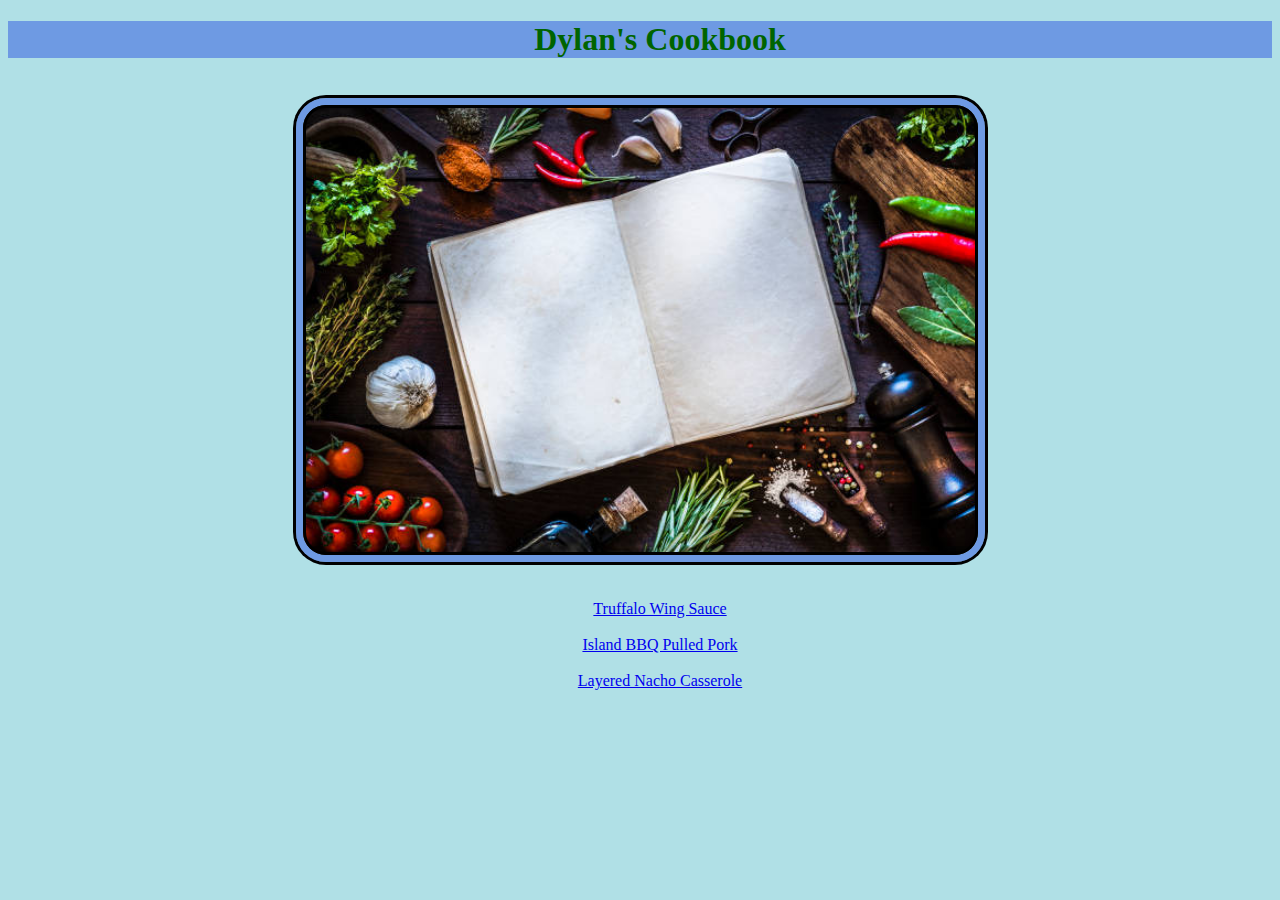
==== index.html @ 7964e063 "Optimize image loading by moving it further up" ====
<!DOCTYPE html>
<html lang="en">
<head>
    <meta charset="UTF-8">
    <meta http-equiv="X-UA-Compatible" content="IE=edge">
    <meta name="viewport" content="width=device-width, initial-scale=1.0">
    <title>Dylan's Cookbook</title>
    <style>
        body {
            background-color: powderblue;
        }

        img {
            outline:3px solid black;
            outline-offset: -10px;
            border: 7.5px solid rgba(65, 105, 225, 0.596);
            box-shadow: 0 0 0 3px black;
            border-radius: 30px;
        }

        div {
        text-align: center;
        }
        h1,
        h2,
        h4,
        p,
        li {
            text-align: center;
        }

        h1 {
            color: darkgreen;
            background-color: rgba(65, 105, 225, 0.596);
            background-position: center;
        }

        h2 {
            color: black;
        }

        h4 {
            color: darkolivegreen;
        }

        p {
            color: black;
        }
        
        li {
            color: black;
        }
    </style> 
</head>
<body>
    <h1>&nbsp;&nbsp;&nbsp;&nbsp;&nbsp;Dylan's Cookbook</h1>
    &nbsp;
    <div>
        <img src="img/cookbook.jpg" alt="A blank cookbook"
        width="auto"
        height="450"
        >
    </div>
    &nbsp;
    <ul style="list-style: none;">
        <li><a href="./recipes/truffalosauce.html">Truffalo Wing Sauce</a></li>
        &nbsp;
        <li><a href="./recipes/teriyakibbqpork.html">Island BBQ Pulled Pork</a></li>
        &nbsp;
        <li><a href="./recipes/layerednachocasserole.html">Layered Nacho Casserole</a></li>
        &nbsp;
    </ul>    
</body>
</html>
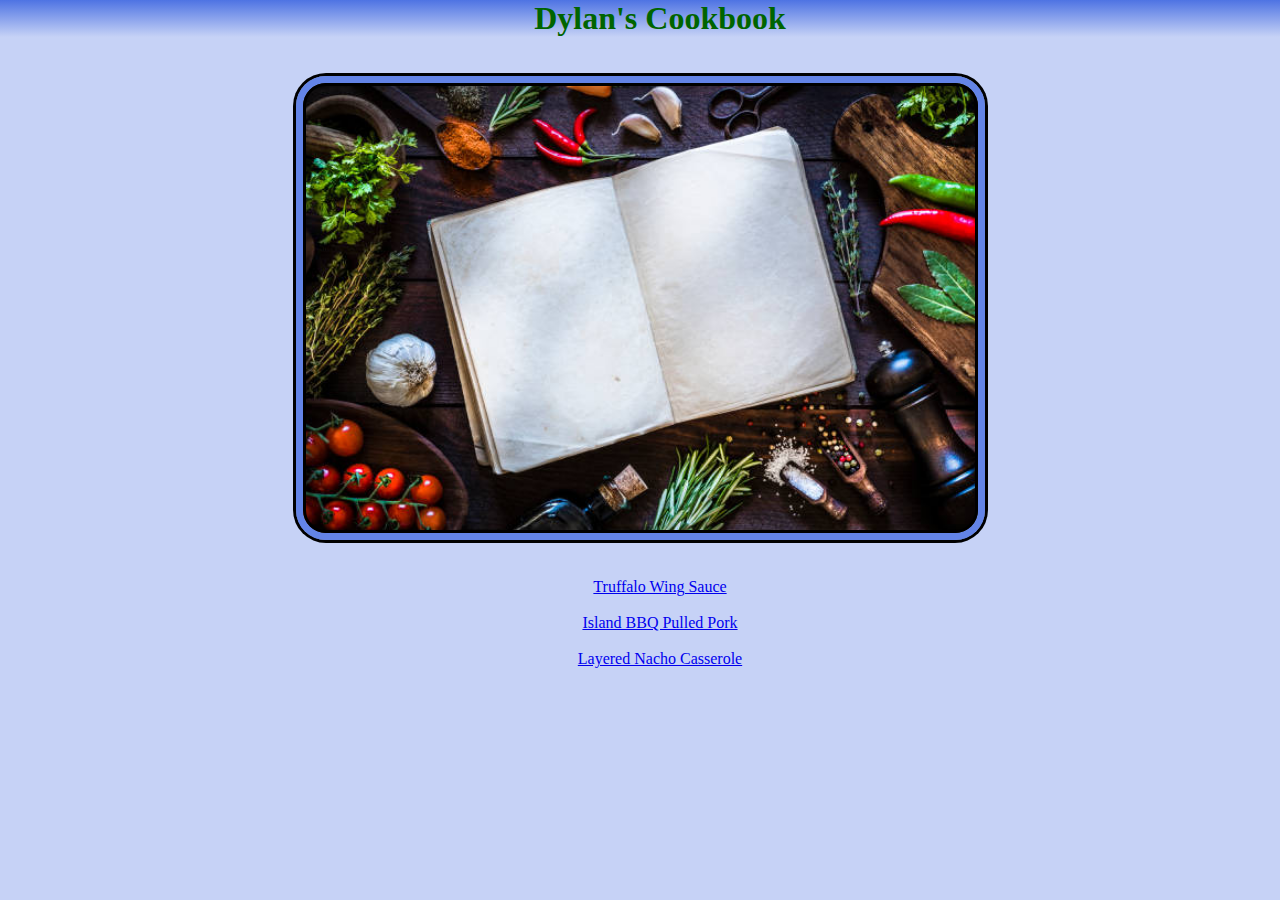
==== commit 7591d00b: "Add color gradient to header/footer remove margins" ====
--- a/index.html
+++ b/index.html
@@ -5,55 +5,10 @@
     <meta http-equiv="X-UA-Compatible" content="IE=edge">
     <meta name="viewport" content="width=device-width, initial-scale=1.0">
     <title>Dylan's Cookbook</title>
-    <style>
-        body {
-            background-color: powderblue;
-        }
-
-        img {
-            outline:3px solid black;
-            outline-offset: -10px;
-            border: 7.5px solid rgba(65, 105, 225, 0.596);
-            box-shadow: 0 0 0 3px black;
-            border-radius: 30px;
-        }
-
-        div {
-        text-align: center;
-        }
-        h1,
-        h2,
-        h4,
-        p,
-        li {
-            text-align: center;
-        }
-
-        h1 {
-            color: darkgreen;
-            background-color: rgba(65, 105, 225, 0.596);
-            background-position: center;
-        }
-
-        h2 {
-            color: black;
-        }
-
-        h4 {
-            color: darkolivegreen;
-        }
-
-        p {
-            color: black;
-        }
-        
-        li {
-            color: black;
-        }
-    </style> 
+    <link rel="stylesheet" href="stylemain.css">
 </head>
-<body>
-    <h1>&nbsp;&nbsp;&nbsp;&nbsp;&nbsp;Dylan's Cookbook</h1>
+<body style="margin:0">
+    <h1 style="margin-top:0;">&nbsp;&nbsp;&nbsp;&nbsp;&nbsp;Dylan's Cookbook</h1>
     &nbsp;
     <div>
         <img src="img/cookbook.jpg" alt="A blank cookbook"
--- a/stylemain.css
+++ b/stylemain.css
@@ -0,0 +1,51 @@
+body {
+    background-color: rgba(65, 105, 225, 0.3);
+}
+   
+img {
+    outline:3px solid black;
+    outline-offset: -10px;
+    border: 7.5px solid rgba(65, 105, 225, 0.75);
+    box-shadow: 0 0 0 3px black;
+    border-radius: 30px;
+}
+
+div {
+text-align: center;
+}
+
+h1,
+h2,
+h4,
+p,
+li {
+    text-align: center;
+}
+
+h1 {
+    color: darkgreen;
+    background-image: linear-gradient(rgba(65, 105, 225, 0.9),rgba(65, 105, 225, 0.0));
+}
+
+h2 {
+    color: black;
+}
+
+h3 {
+    color:transparent;
+    background-image: linear-gradient(rgba(65, 105, 225, 0.9),rgba(65, 105, 225, 0.0));
+    transform: rotate(180deg); 
+    margin-bottom:0; 
+}
+
+h4 {
+    color: darkolivegreen;
+}
+
+p {
+    color: black;
+}
+
+li {
+    color: black;
+}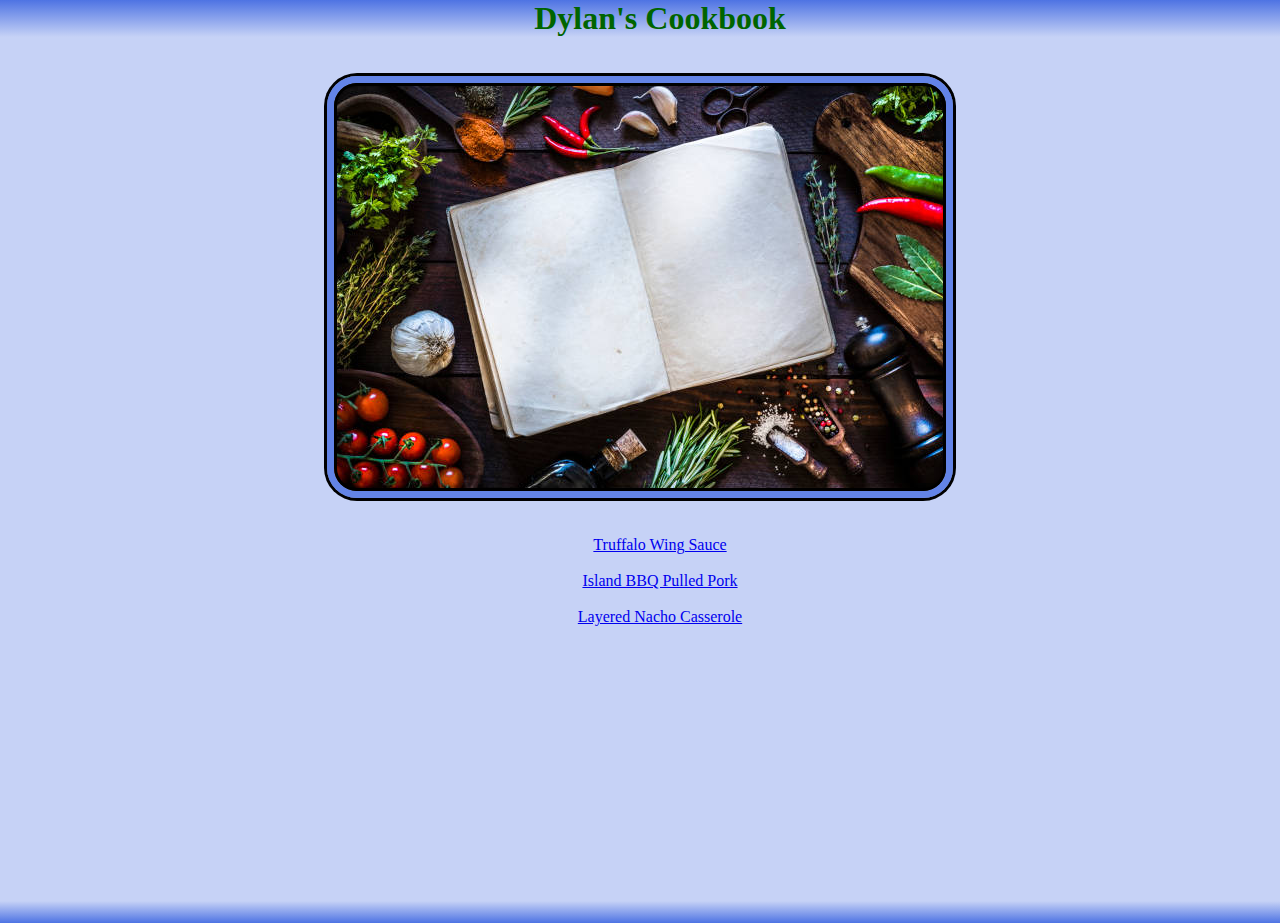
==== commit 953c88fe: "readjust image perimeters for different screens" ====
--- a/index.html
+++ b/index.html
@@ -13,7 +13,7 @@
     <div>
         <img src="img/cookbook.jpg" alt="A blank cookbook"
         width="auto"
-        height="450"
+        height="auto"
         >
     </div>
     &nbsp;
@@ -24,6 +24,14 @@
         &nbsp;
         <li><a href="./recipes/layerednachocasserole.html">Layered Nacho Casserole</a></li>
         &nbsp;
-    </ul>    
+    </ul> 
+    <p>&nbsp;</p>
+    <p>&nbsp;</p>
+    <p>&nbsp;</p>
+    <p>&nbsp;</p>
+    <p>&nbsp;</p>
+    <p>&nbsp;</p>
+    <p>&nbsp;</p>
+    <h3>.</h3>   
 </body>
 </html>--- a/stylemain.css
+++ b/stylemain.css
@@ -1,13 +1,15 @@
 body {
     background-color: rgba(65, 105, 225, 0.3);
 }
-   
+  
 img {
     outline:3px solid black;
     outline-offset: -10px;
     border: 7.5px solid rgba(65, 105, 225, 0.75);
     box-shadow: 0 0 0 3px black;
     border-radius: 30px;
+    object-fit: scale-down;
+    max-width: 90%;
 }
 
 div {
@@ -23,6 +25,7 @@
 }
 
 h1 {
+    max-width: 110%;
     color: darkgreen;
     background-image: linear-gradient(rgba(65, 105, 225, 0.9),rgba(65, 105, 225, 0.0));
 }
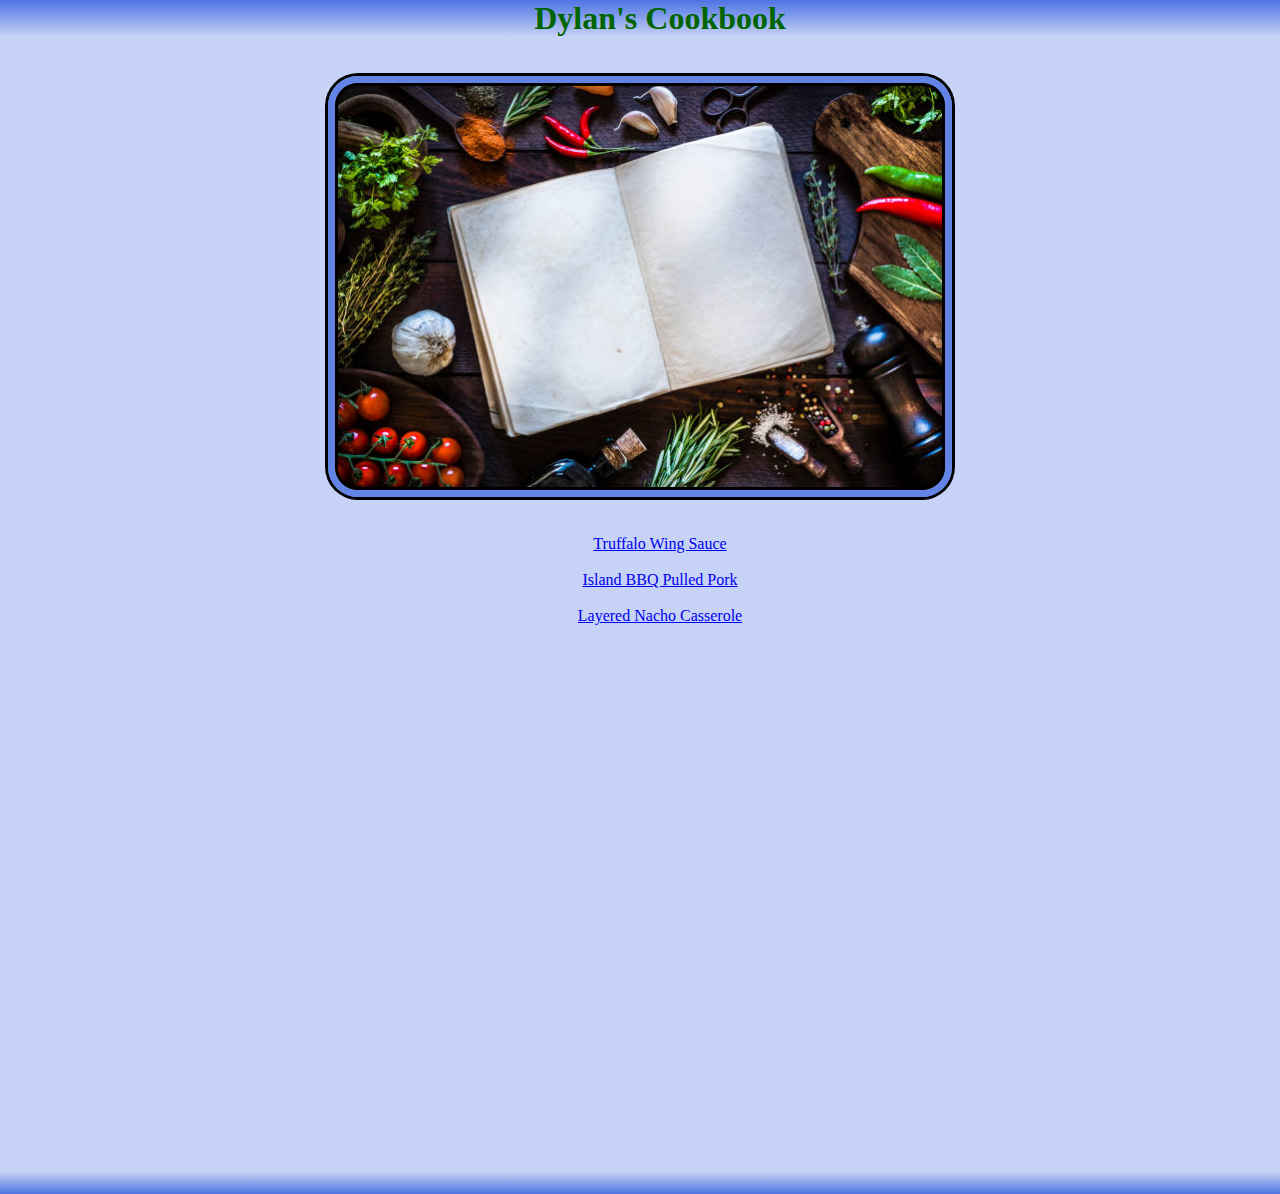
==== commit 64165c07: "Readjust image perimeters for different screens" ====
--- a/index.html
+++ b/index.html
@@ -12,7 +12,7 @@
     &nbsp;
     <div>
         <img src="img/cookbook.jpg" alt="A blank cookbook"
-        width="auto"
+        width="610"
         height="auto"
         >
     </div>
@@ -32,6 +32,15 @@
     <p>&nbsp;</p>
     <p>&nbsp;</p>
     <p>&nbsp;</p>
+    <p>&nbsp;</p>
+    <p>&nbsp;</p>
+    <p>&nbsp;</p>
+    <p>&nbsp;</p>
+    <p>&nbsp;</p>
+    <p>&nbsp;</p>
+    <p>&nbsp;</p>
+    <p>&nbsp;</p>
+
     <h3>.</h3>   
 </body>
 </html>--- a/stylemain.css
+++ b/stylemain.css
@@ -13,7 +13,7 @@
 }
 
 div {
-text-align: center;
+    text-align: center;
 }
 
 h1,
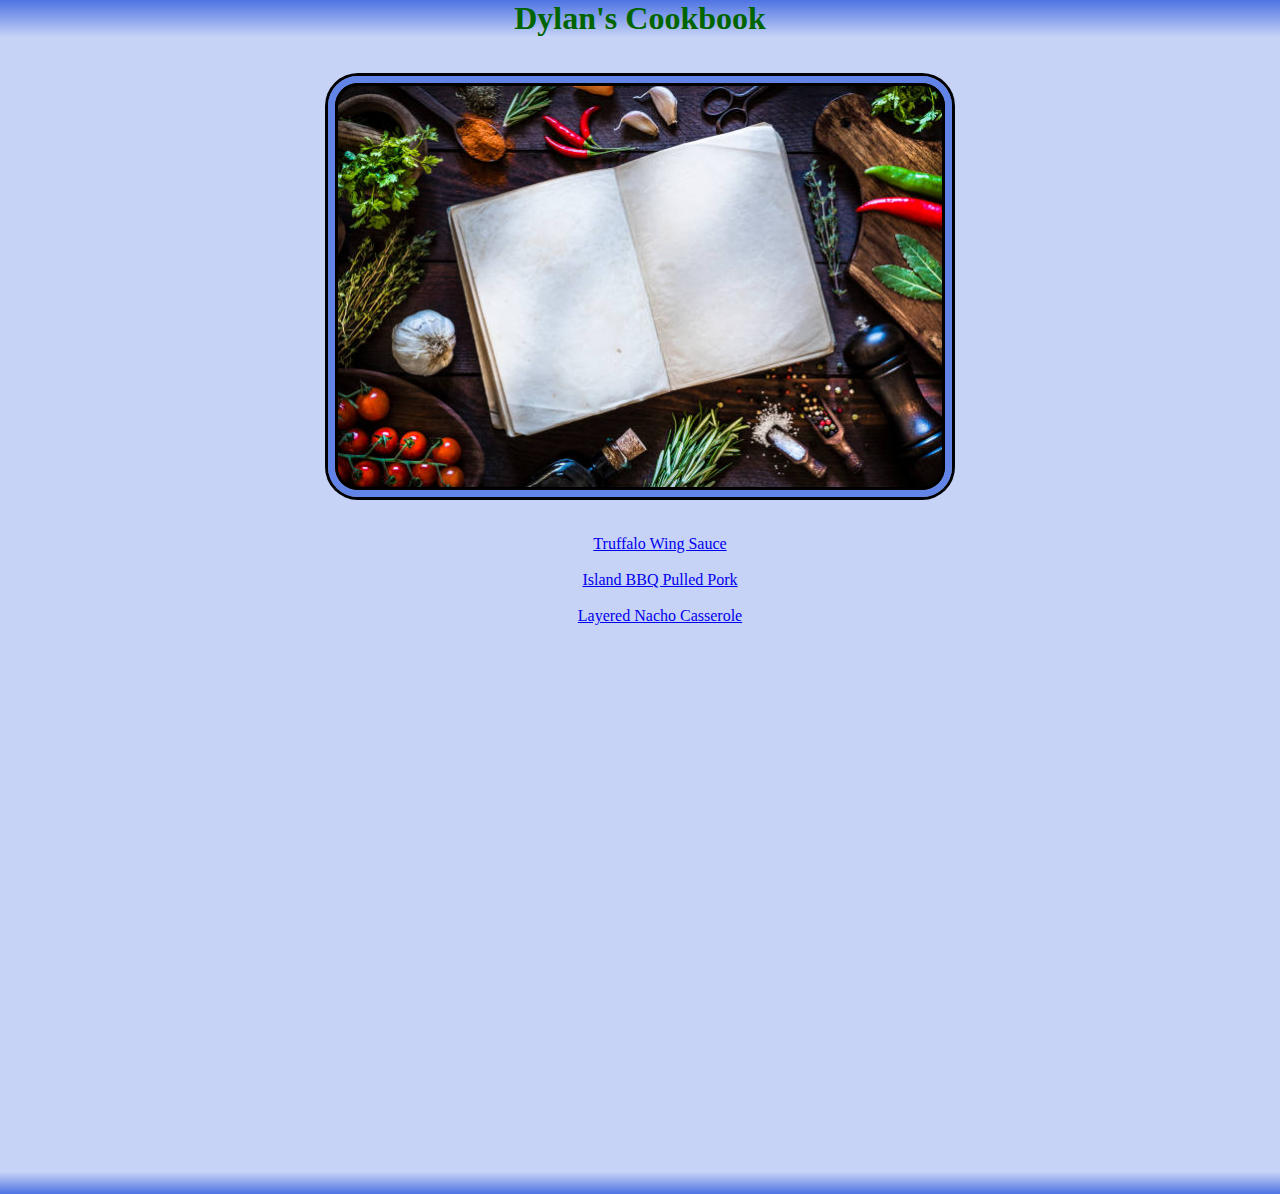
==== commit 680cbb42: "fix silly spacing" ====
--- a/index.html
+++ b/index.html
@@ -8,7 +8,7 @@
     <link rel="stylesheet" href="stylemain.css">
 </head>
 <body style="margin:0">
-    <h1 style="margin-top:0;">&nbsp;&nbsp;&nbsp;&nbsp;&nbsp;Dylan's Cookbook</h1>
+    <h1 style="margin-top:0;">Dylan's Cookbook</h1>
     &nbsp;
     <div>
         <img src="img/cookbook.jpg" alt="A blank cookbook"
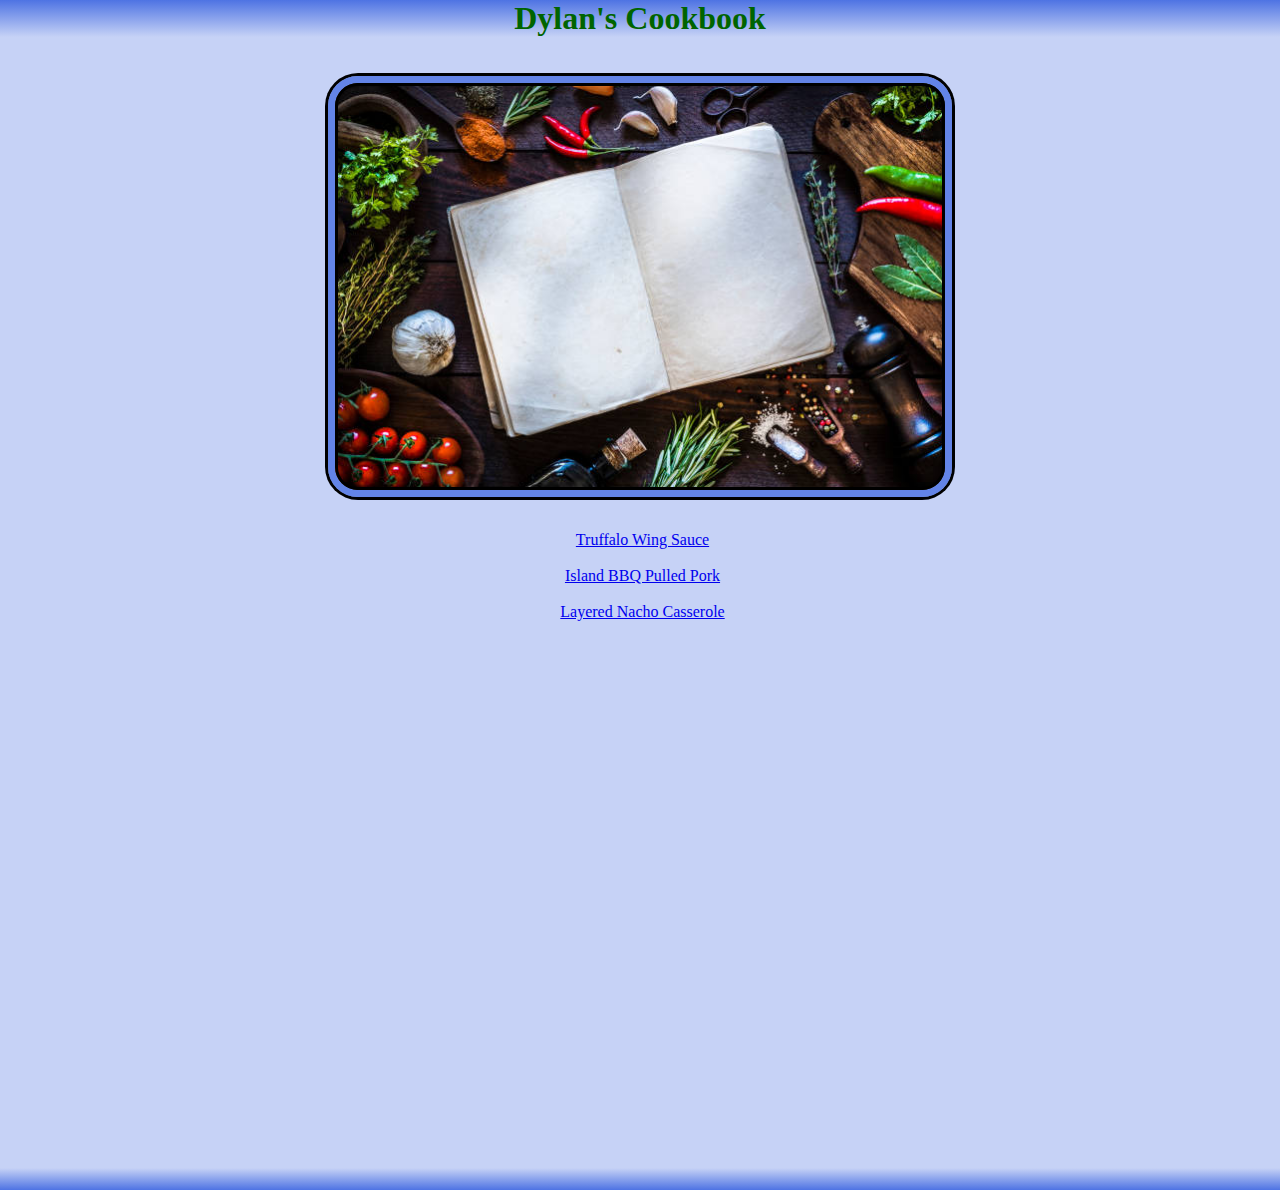
==== commit ef9f5625: "format" ====
--- a/index.html
+++ b/index.html
@@ -10,12 +10,10 @@
 <body style="margin:0">
     <h1 style="margin-top:0;">Dylan's Cookbook</h1>
     &nbsp;
-    <div>
         <img src="img/cookbook.jpg" alt="A blank cookbook"
         width="610"
         height="auto"
         >
-    </div>
     &nbsp;
     <ul style="list-style: none;">
         <li><a href="./recipes/truffalosauce.html">Truffalo Wing Sauce</a></li>
--- a/stylemain.css
+++ b/stylemain.css
@@ -9,7 +9,10 @@
     box-shadow: 0 0 0 3px black;
     border-radius: 30px;
     object-fit: scale-down;
-    max-width: 90%;
+    max-width: 92%;
+    display: block;
+    margin-left: auto;
+    margin-right: auto;
 }
 
 div {
@@ -30,10 +33,6 @@
     background-image: linear-gradient(rgba(65, 105, 225, 0.9),rgba(65, 105, 225, 0.0));
 }
 
-h2 {
-    color: black;
-}
-
 h3 {
     color:transparent;
     background-image: linear-gradient(rgba(65, 105, 225, 0.9),rgba(65, 105, 225, 0.0));
@@ -41,14 +40,6 @@
     margin-bottom:0; 
 }
 
-h4 {
-    color: darkolivegreen;
-}
-
-p {
-    color: black;
-}
-
 li {
-    color: black;
+    margin-left: -35px;
 }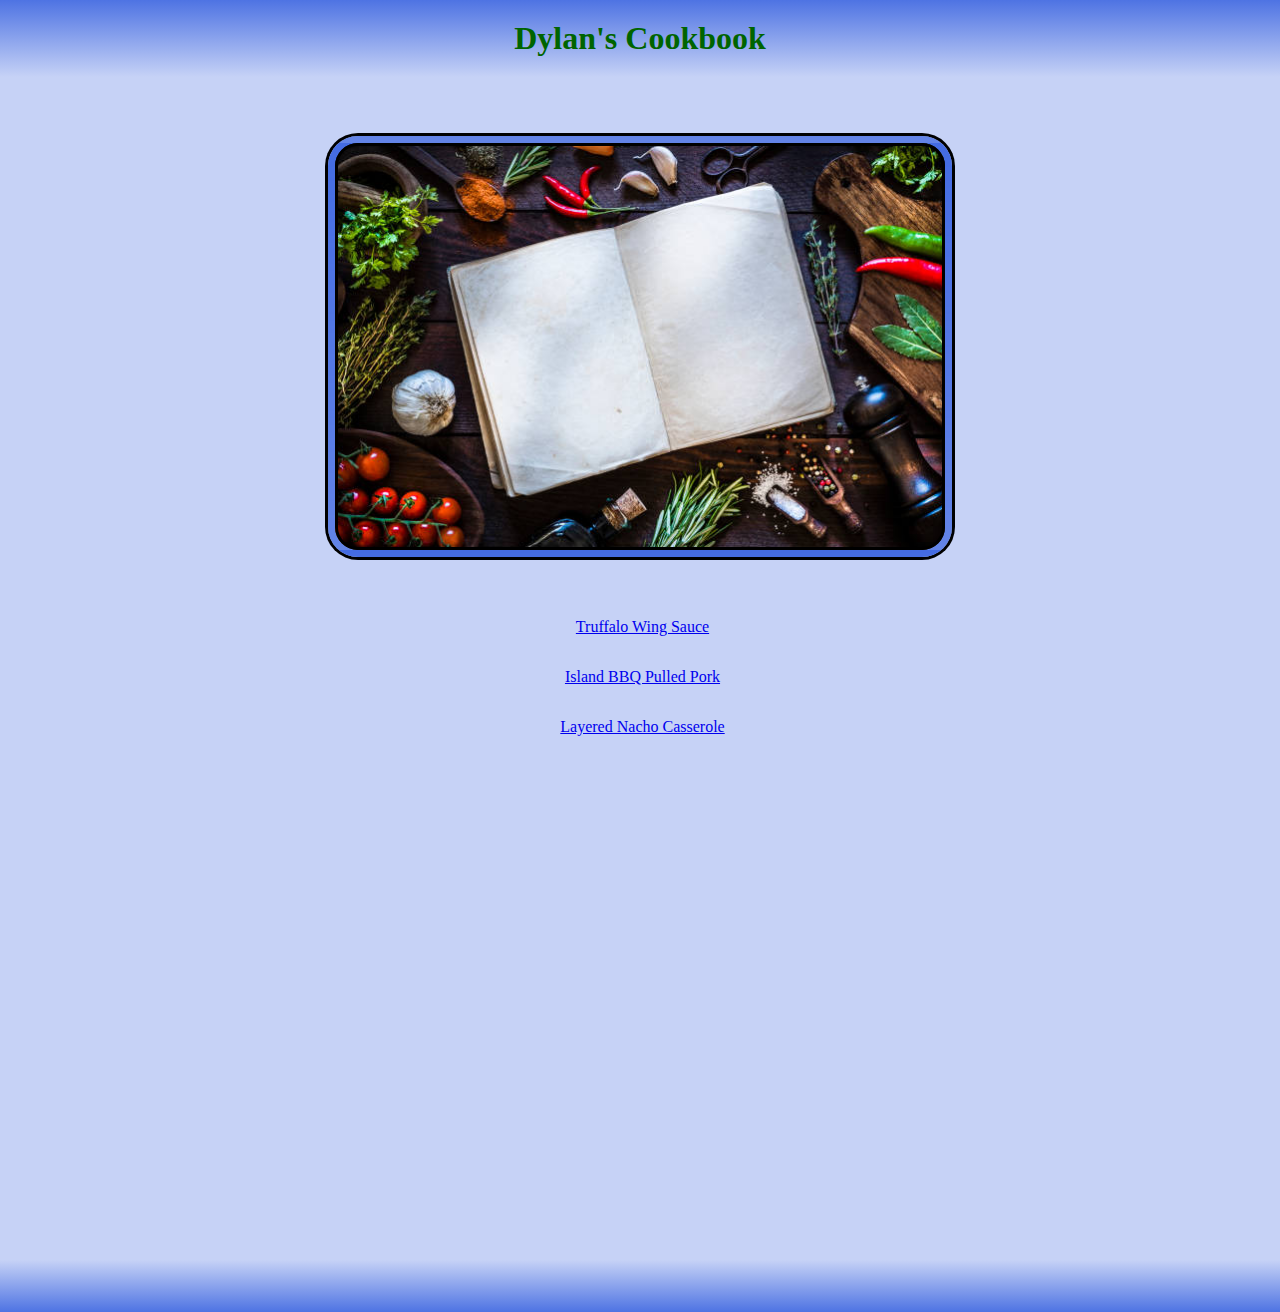
==== commit be1a8d47: "Format text spacing, page margin etcetera" ====
--- a/index.html
+++ b/index.html
@@ -33,12 +33,6 @@
     <p>&nbsp;</p>
     <p>&nbsp;</p>
     <p>&nbsp;</p>
-    <p>&nbsp;</p>
-    <p>&nbsp;</p>
-    <p>&nbsp;</p>
-    <p>&nbsp;</p>
-    <p>&nbsp;</p>
-
     <h3>.</h3>   
 </body>
 </html>--- a/stylemain.css
+++ b/stylemain.css
@@ -9,31 +9,38 @@
     box-shadow: 0 0 0 3px black;
     border-radius: 30px;
     object-fit: scale-down;
-    max-width: 92%;
+    max-width: 90%;
     display: block;
     margin-left: auto;
     margin-right: auto;
+    margin-top: 20px;
+    margin-bottom: 20px;
+    background-image: linear-gradient(rgba(65, 105, 225, 0.9),rgba(65, 105, 225, 0.0));
 }
 
-div {
+h1 {
+    padding:20px;
+    margin: 20px linear-gradient(rgba(65, 105, 225, 0.9),rgba(65, 105, 225, 0.0));
+    border: 20px linear-gradient(rgba(65, 105, 225, 0.9),rgba(65, 105, 225, 0.0));
+    max-width: 110%;
+    color: darkgreen;
+    background-image: linear-gradient(rgba(65, 105, 225, 0.9),rgba(65, 105, 225, 0.0));
     text-align: center;
-}
+} 
 
-h1,
 h2,
 h4,
 p,
 li {
     text-align: center;
-}
-
-h1 {
-    max-width: 110%;
-    color: darkgreen;
-    background-image: linear-gradient(rgba(65, 105, 225, 0.9),rgba(65, 105, 225, 0.0));
+    line-height: 2rem;
 }
 
 h3 {
+    padding:15px;
+    margin: 20px linear-gradient(rgba(65, 105, 225, 0.9),rgba(65, 105, 225, 0.0));
+    border: 20px linear-gradient(rgba(65, 105, 225, 0.9),rgba(65, 105, 225, 0.0));
+    max-width: 110%;
     color:transparent;
     background-image: linear-gradient(rgba(65, 105, 225, 0.9),rgba(65, 105, 225, 0.0));
     transform: rotate(180deg); 
